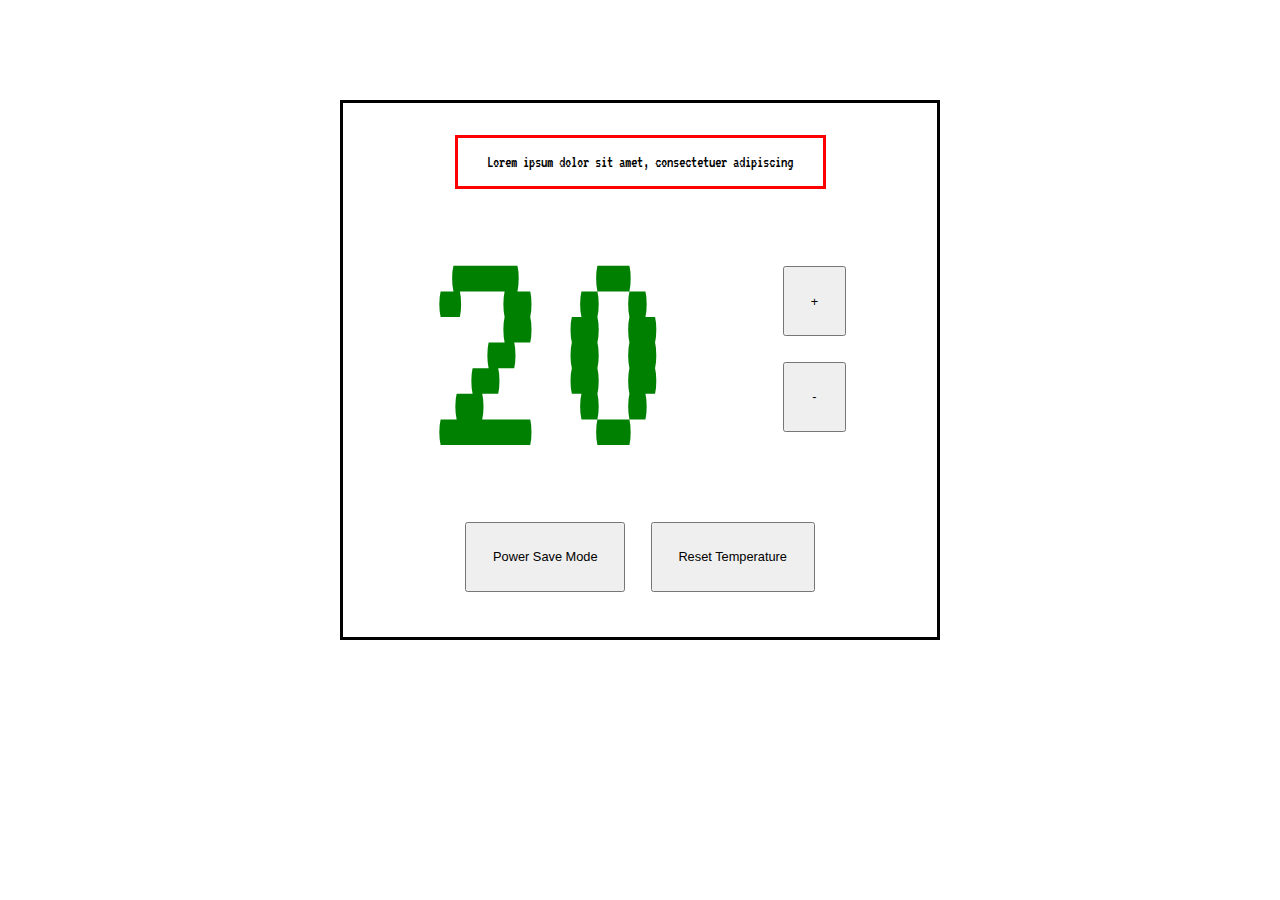
==== index.html @ 3114cd0f "Basic CSS done" ====
<!DOCTYPE html>
<html lang="en" dir="ltr">
  <head>
    <meta charset="utf-8">
    <title>Thermostat</title>
    <link rel="stylesheet" href="./src/style.css">
    <script type="text/javascript" src="./src/thermostate.js"></script>
  </head>
  <body>
    <div class="container">

      <div id="message">
        Lorem ipsum dolor sit amet, consectetuer adipiscing
      </div>

      <div id="main">
        <div id="temperature" class="low-usage">20</div>
        <div id="controls">
          <button id="up">+</button>
          <button id="down">-</button>
        </div>
      </div>

      <div id="buttons">
        <button id="saveMode">Power Save Mode</button>
        <button id="reset">Reset Temperature</button>
      </div>

    </div>
  </body>
</html>
---- src/style.css ----
@import url('https://fonts.googleapis.com/css?family=VT323');

 * {
  margin: 0;
  padding: 0;
  box-sizing: border-box;
}

body {
  font-family: 'VT323', monospace;
}

button {
  padding: 2em;
  margin: 1em;
  font-size: 0.8em;
}

.container {
  display: flex;
  align-items: center;
  justify-content: center;
  flex-direction: column;
  margin: 0 auto;
  width: 600px;
  margin-top: 100px;
  padding: 2em;
  border: 3px solid #000;
}

.low-usage {
  color: green;
}

#message {
  display: flex;
  justify-content: center;
  width: 70%;
  border: 3px solid red;
  padding: 1em;
}

#main {
  display: flex;
  justify-content: space-around;
  align-items: stretch;
  width: 100%;
}

#temperature {
  display: flex;
  flex-direction: column;
  font-size: 20em;
}

#controls {
  display: flex;
  flex-direction: column;
  justify-content: center;
}

#buttons {
    display: flex;
    justify-content: center;
}
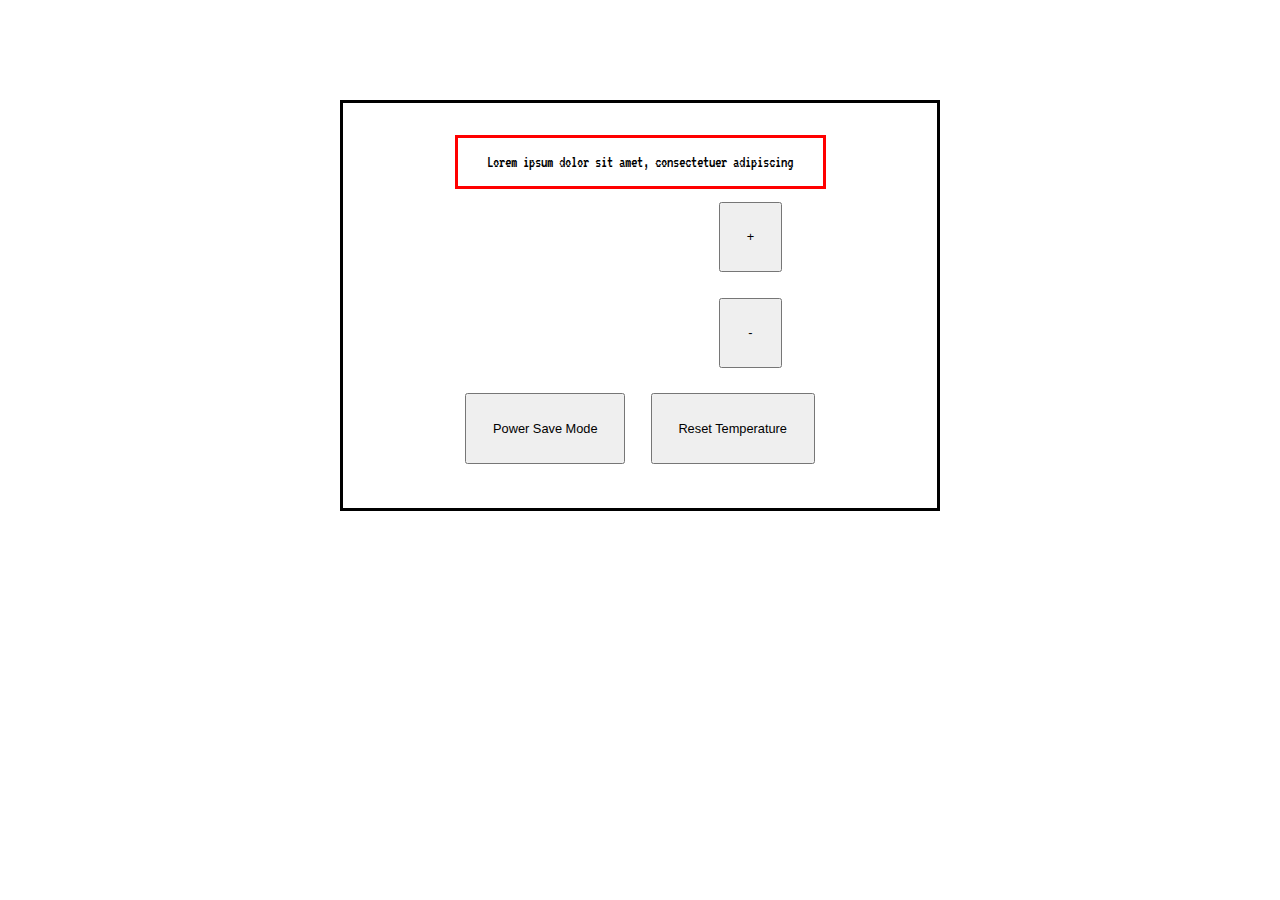
==== commit 185d4ec5: "make temp display and up and down buttons work on click" ====
--- a/index.html
+++ b/index.html
@@ -3,8 +3,14 @@
   <head>
     <meta charset="utf-8">
     <title>Thermostat</title>
-    <link rel="stylesheet" href="./src/style.css">
-    <script type="text/javascript" src="./src/thermostate.js"></script>
+    <link rel="stylesheet" type="text/css" href="./src/style.css">
+    <script
+      src="https://code.jquery.com/jquery-3.3.1.js"
+      integrity="sha256-2Kok7MbOyxpgUVvAk/HJ2jigOSYS2auK4Pfzbm7uH60="
+      crossorigin="anonymous"></script>
+    <script type="text/javascript" src="./src/thermostat.js"></script>
+    <script type="text/javascript" src="./src/thermostat_object.js"></script>
+
   </head>
   <body>
     <div class="container">
@@ -14,7 +20,7 @@
       </div>
 
       <div id="main">
-        <div id="temperature" class="low-usage">20</div>
+        <div id="temperature" class="low-usage"></div>
         <div id="controls">
           <button id="up">+</button>
           <button id="down">-</button>
@@ -27,5 +33,8 @@
       </div>
 
     </div>
+
+
+
   </body>
 </html>
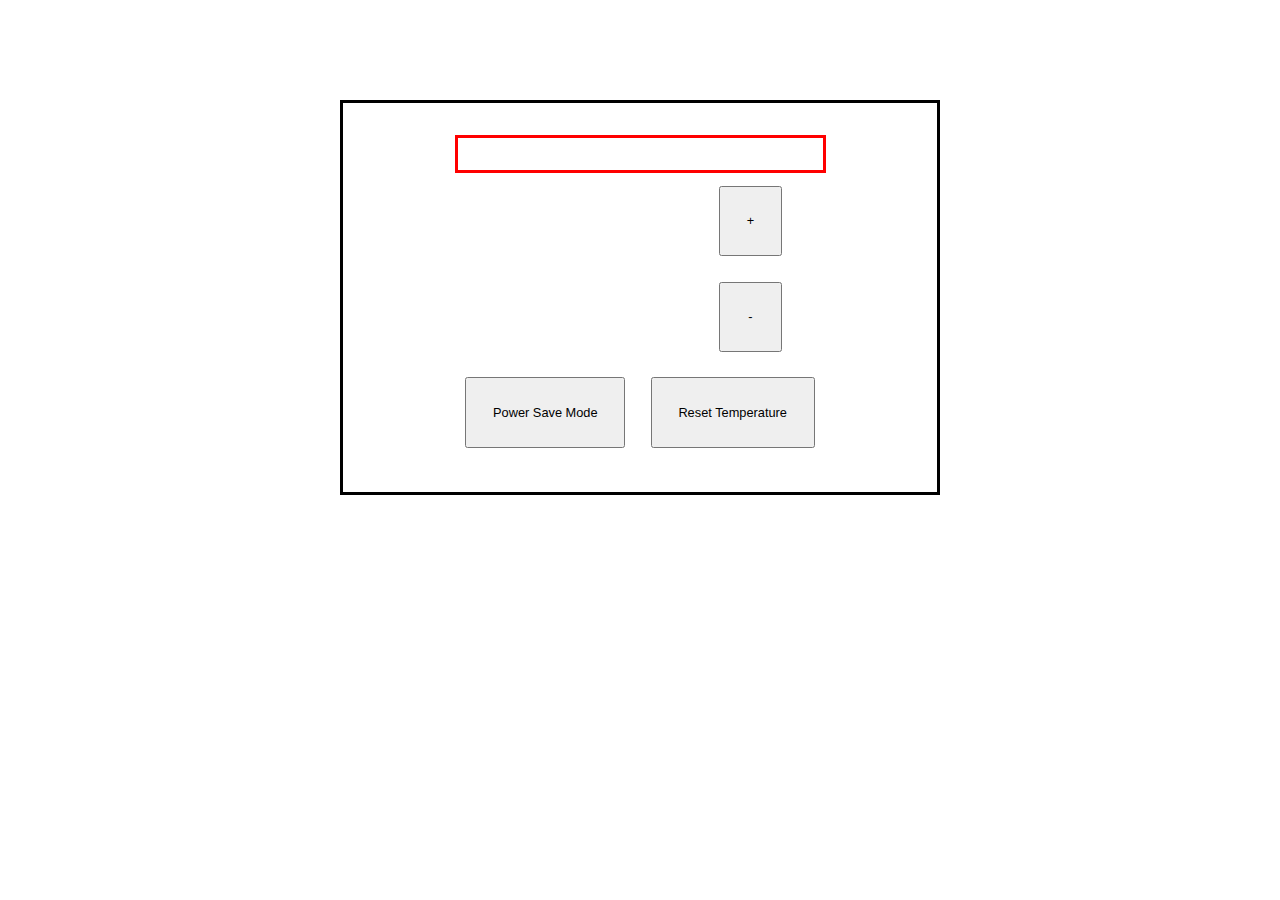
==== commit d8783892: "Working message" ====
--- a/index.html
+++ b/index.html
@@ -15,9 +15,7 @@
   <body>
     <div class="container">
 
-      <div id="message">
-        Lorem ipsum dolor sit amet, consectetuer adipiscing
-      </div>
+      <div id="message"></div>
 
       <div id="main">
         <div id="temperature" class="low-usage"></div>
@@ -34,7 +32,5 @@
 
     </div>
 
-
-
   </body>
 </html>
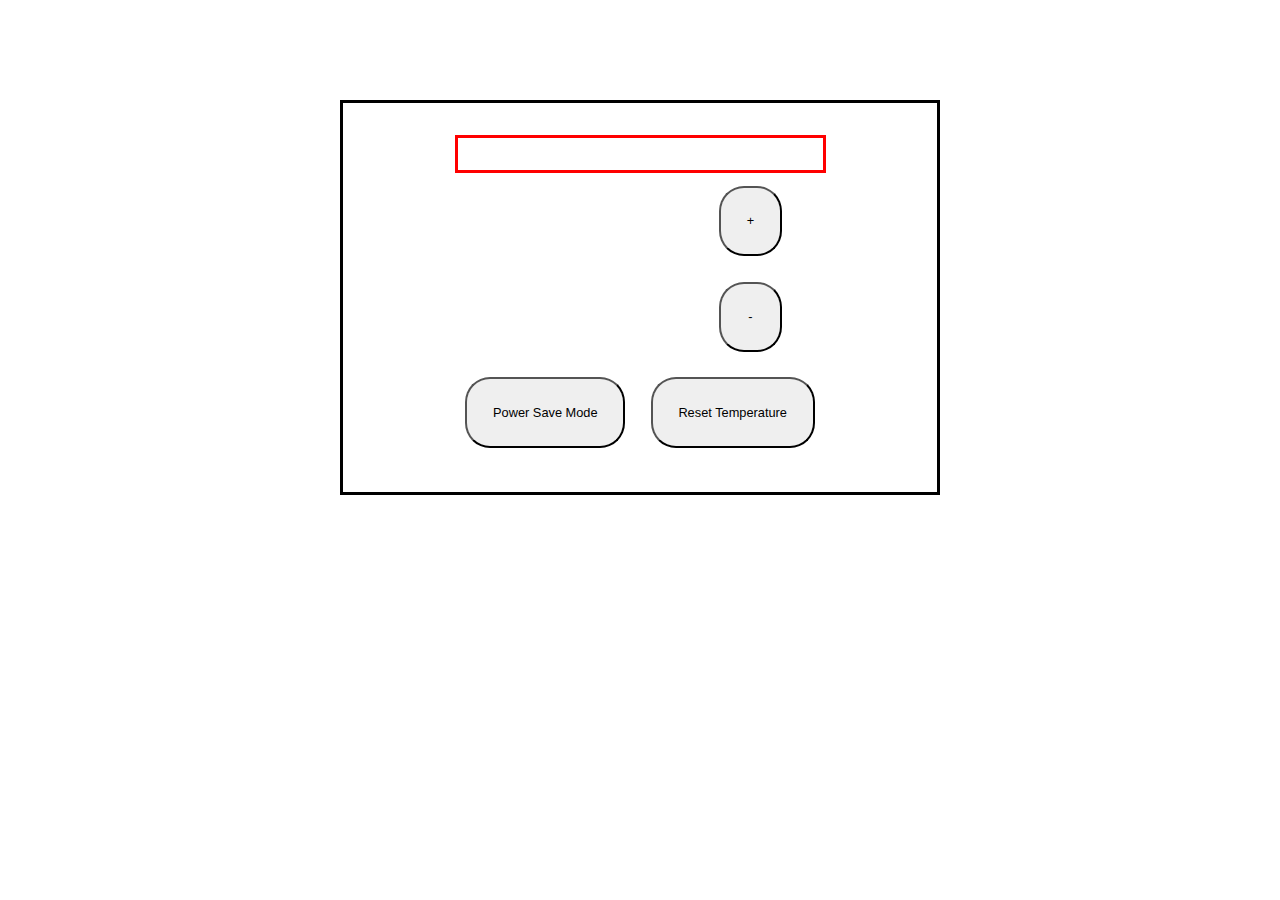
==== commit 88398b44: "WetherAPI working" ====
--- a/index.html
+++ b/index.html
@@ -1,6 +1,7 @@
 <!DOCTYPE html>
 <html lang="en" dir="ltr">
   <head>
+
     <meta charset="utf-8">
     <title>Thermostat</title>
     <link rel="stylesheet" type="text/css" href="./src/style.css">
@@ -10,6 +11,26 @@
       crossorigin="anonymous"></script>
     <script type="text/javascript" src="./src/thermostat.js"></script>
     <script type="text/javascript" src="./src/thermostat_object.js"></script>
+    <script type="text/javascript">
+    var weatherAPI = $.ajax({
+      url: "http://api.openweathermap.org/data/2.5/weather",
+      data: {
+        q: 'London,uk',
+        appid: '096fd66680a74ece3e94889a8179fd03',
+        units: 'metric'
+      },
+      type: "GET",
+      dataType: "json",
+      error: function() {
+        $('#message').append("API Error");
+      },
+      success: function(data) {
+        $('#message').append(function() {
+          return data['main']['temp'];
+        });
+      },
+    });
+    </script>
 
   </head>
   <body>
--- a/src/style.css
+++ b/src/style.css
@@ -14,6 +14,7 @@
   padding: 2em;
   margin: 1em;
   font-size: 0.8em;
+  border-radius: 25px;
 }
 
 .container {
@@ -29,7 +30,15 @@
 }
 
 .low-usage {
-  color: green;
+  color: #0c0;
+}
+
+.medium-usage {
+  color: #000;
+}
+
+.high-usage {
+  color: #f30;
 }
 
 #message {
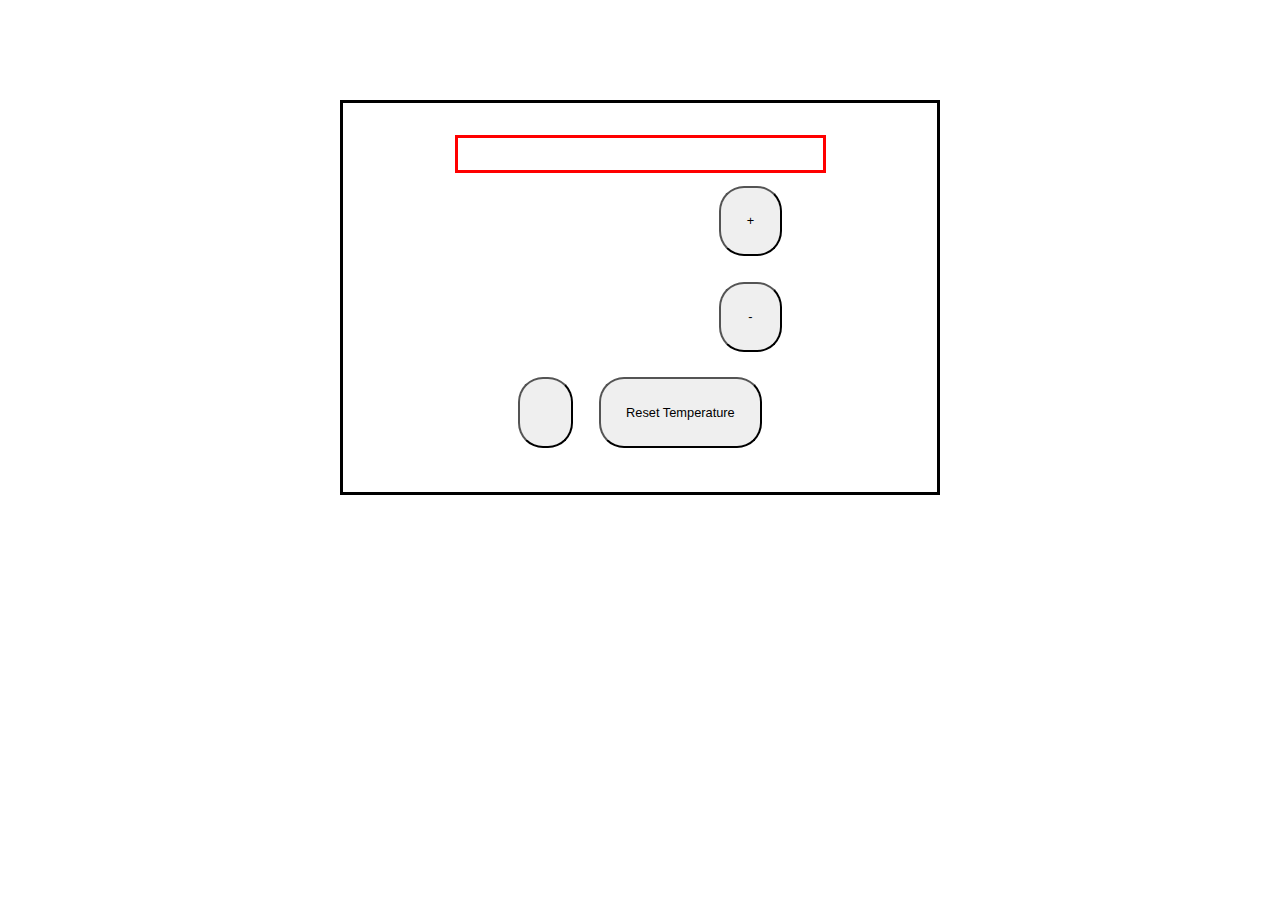
==== commit 624e649d: "Update powerUsageCheck method" ====
--- a/index.html
+++ b/index.html
@@ -47,7 +47,7 @@
       </div>
 
       <div id="buttons">
-        <button id="saveMode">Power Save Mode</button>
+        <button id="saveMode"></button>
         <button id="reset">Reset Temperature</button>
       </div>
 
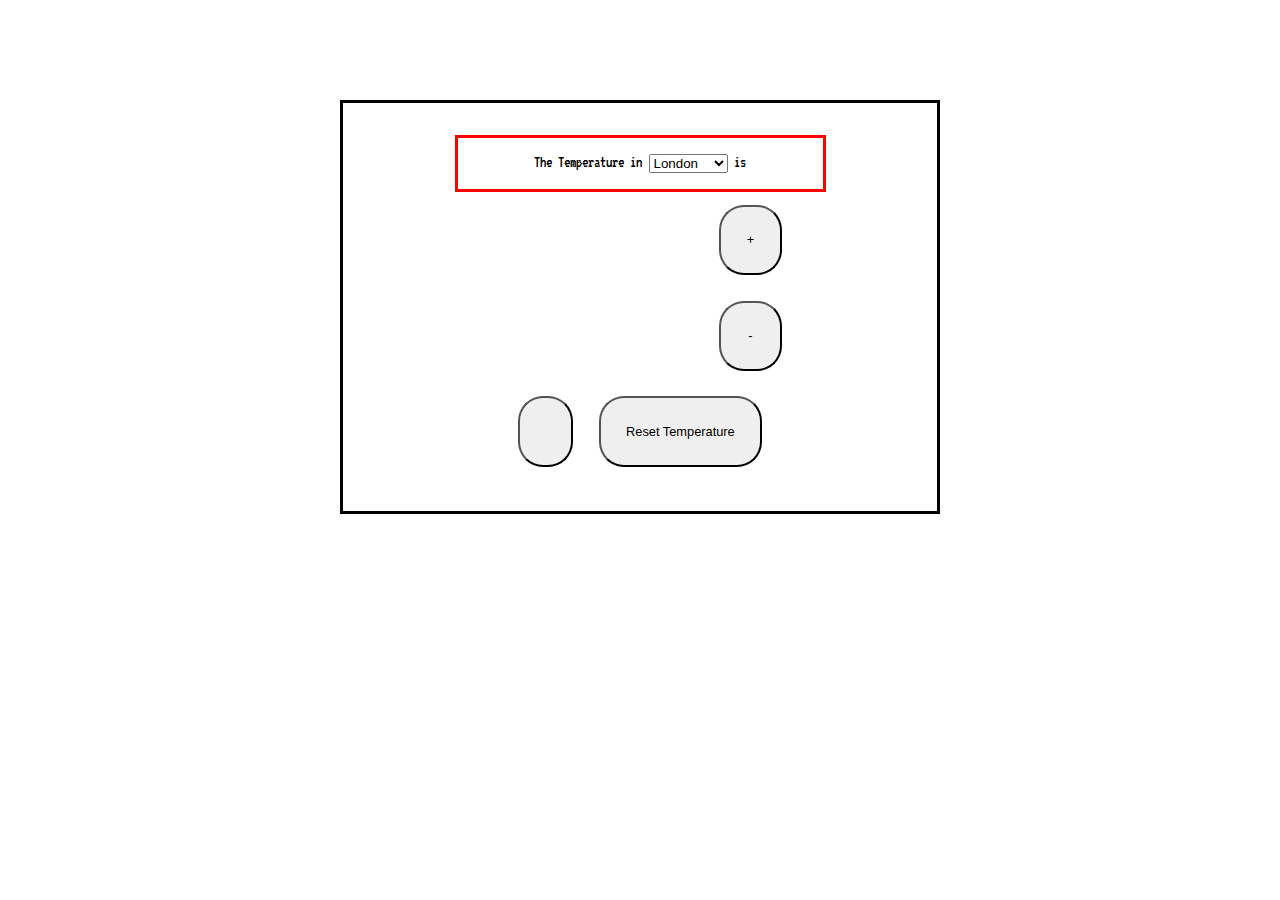
==== commit 85b2aee0: "Playing with setting the location for temperature" ====
--- a/index.html
+++ b/index.html
@@ -11,32 +11,23 @@
       crossorigin="anonymous"></script>
     <script type="text/javascript" src="./src/thermostat.js"></script>
     <script type="text/javascript" src="./src/thermostat_object.js"></script>
-    <script type="text/javascript">
-    var weatherAPI = $.ajax({
-      url: "http://api.openweathermap.org/data/2.5/weather",
-      data: {
-        q: 'London,uk',
-        appid: '096fd66680a74ece3e94889a8179fd03',
-        units: 'metric'
-      },
-      type: "GET",
-      dataType: "json",
-      error: function() {
-        $('#message').append("API Error");
-      },
-      success: function(data) {
-        $('#message').append(function() {
-          return data['main']['temp'];
-        });
-      },
-    });
-    </script>
 
   </head>
   <body>
     <div class="container">
 
-      <div id="message"></div>
+      <div id="message">The Temperature in
+        <form>
+          <select name="city-select-field" id="city-select-field" onchange="this.form.submit()">
+            <option value="Beijing">Beijing</option>
+            <option value="Berlin">Berlin</option>
+            <option value="London" selected>London</option>
+            <option value="New York">New York</option>
+            <option value="Tokyo">Tokyo</option>
+          </select>
+        </form>
+        is
+      </div>
 
       <div id="main">
         <div id="temperature" class="low-usage"></div>
--- a/src/style.css
+++ b/src/style.css
@@ -72,3 +72,7 @@
     display: flex;
     justify-content: center;
 }
+
+#city-select-field {
+  margin: 0 .5em;
+}
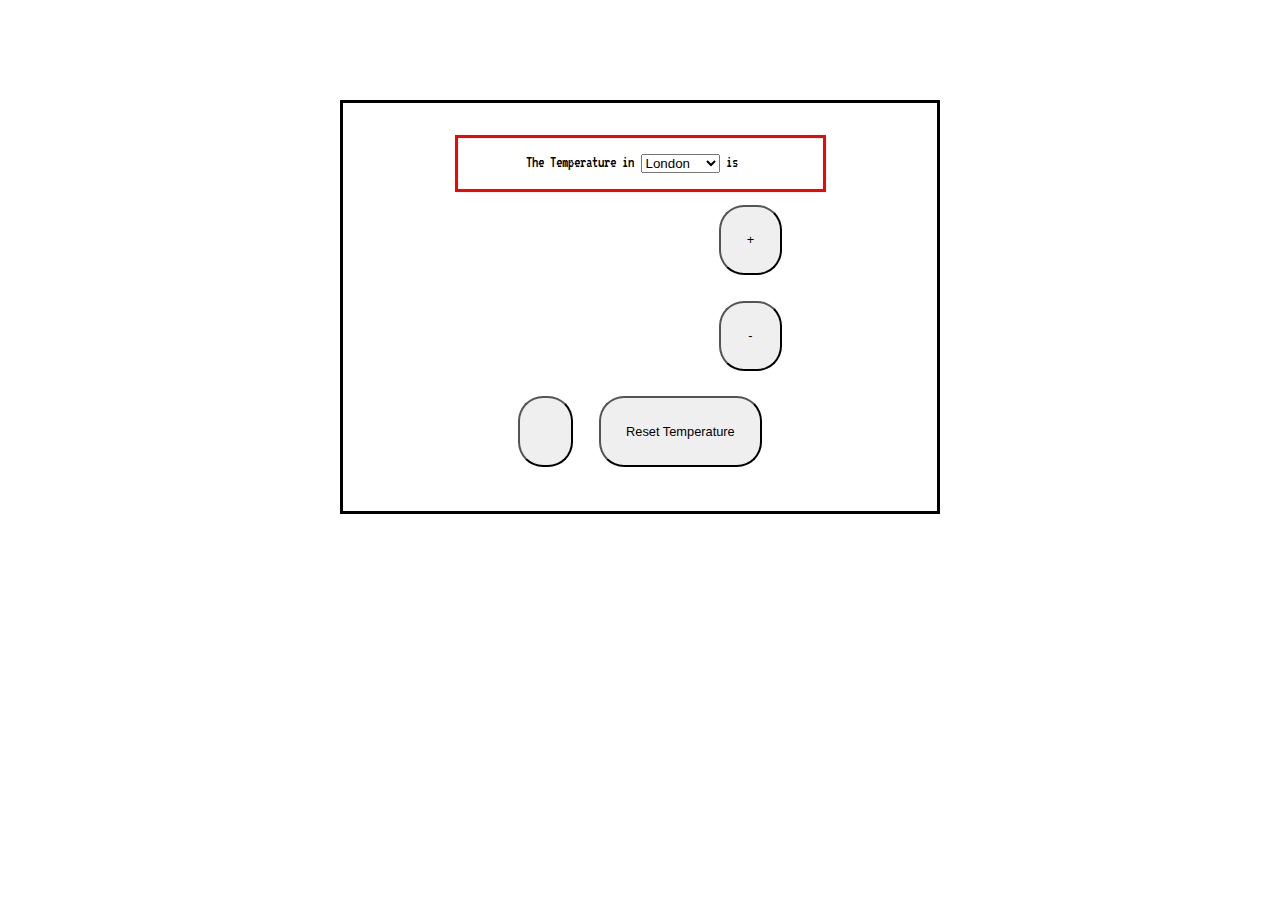
==== commit ae736128: "Working city temperature change" ====
--- a/index.html
+++ b/index.html
@@ -18,7 +18,7 @@
 
       <div id="message">The Temperature in
         <form>
-          <select name="city-select-field" id="city-select-field" onchange="this.form.submit()">
+          <select name="city-select-field" id="city-select-field">
             <option value="Beijing">Beijing</option>
             <option value="Berlin">Berlin</option>
             <option value="London" selected>London</option>
@@ -26,7 +26,7 @@
             <option value="Tokyo">Tokyo</option>
           </select>
         </form>
-        is
+        is <span id="theTemperature"></span>
       </div>
 
       <div id="main">
--- a/src/style.css
+++ b/src/style.css
@@ -73,6 +73,6 @@
     justify-content: center;
 }
 
-#city-select-field {
+#city-select-field, #theTemperature {
   margin: 0 .5em;
 }
